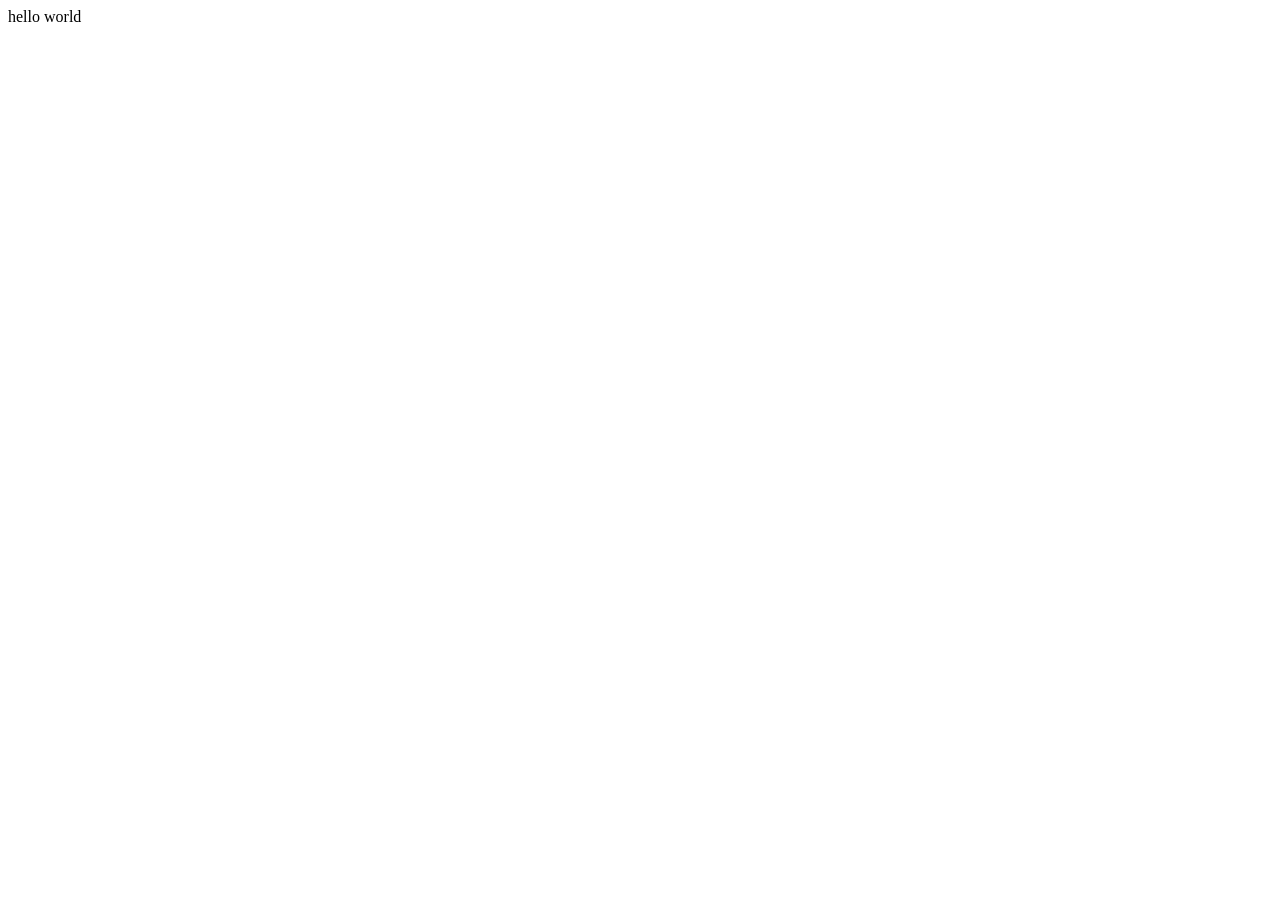
==== form.html @ 9fc1d81c "practice" ====
<!DOCTYPE html>
<html lang="en">
<head>
    <meta charset="UTF-8">
    <meta name="viewport" content="width=device-width, initial-scale=1.0">
    <title>Document</title>
</head>
<body>
    hello world
   <script src="./java.js"></script>
</body>
</html>
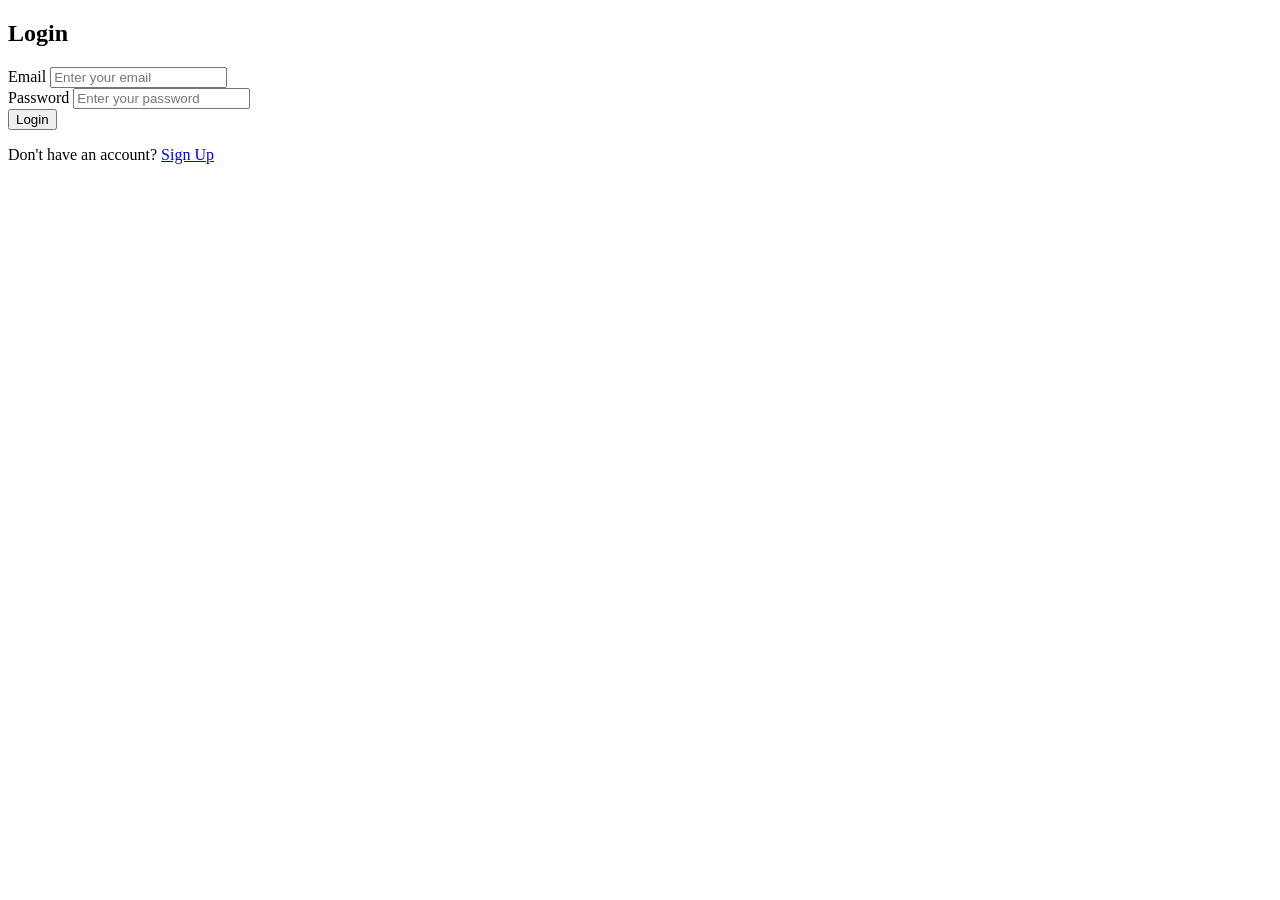
==== commit 1f4df1b6: "practise" ====
--- a/form.html
+++ b/form.html
@@ -3,10 +3,43 @@
 <head>
     <meta charset="UTF-8">
     <meta name="viewport" content="width=device-width, initial-scale=1.0">
-    <title>Document</title>
+    <title>Login Form</title>
+    <link rel="stylesheet" href="style.css">
 </head>
 <body>
-    hello world
-   <script src="./java.js"></script>
+
+    <div class="login-container">
+        <form class="login-form">
+            <h2>Login</h2>
+
+            <div class="input-group">
+                <label for="email">Email</label>
+                <input
+                    type="email"
+                    id="email"
+                    placeholder="Enter your email"
+                    required
+                >
+            </div>
+
+            <div class="input-group">
+                <label for="password">Password</label>
+                <input
+                    type="password"
+                    id="password"
+                    placeholder="Enter your password"
+                    required
+                >
+            </div>
+
+            <button type="submit">Login</button>
+
+            <p class="signup-text">
+                Don't have an account?
+                <a href="#">Sign Up</a>
+            </p>
+        </form>
+    </div>
+
 </body>
 </html>
